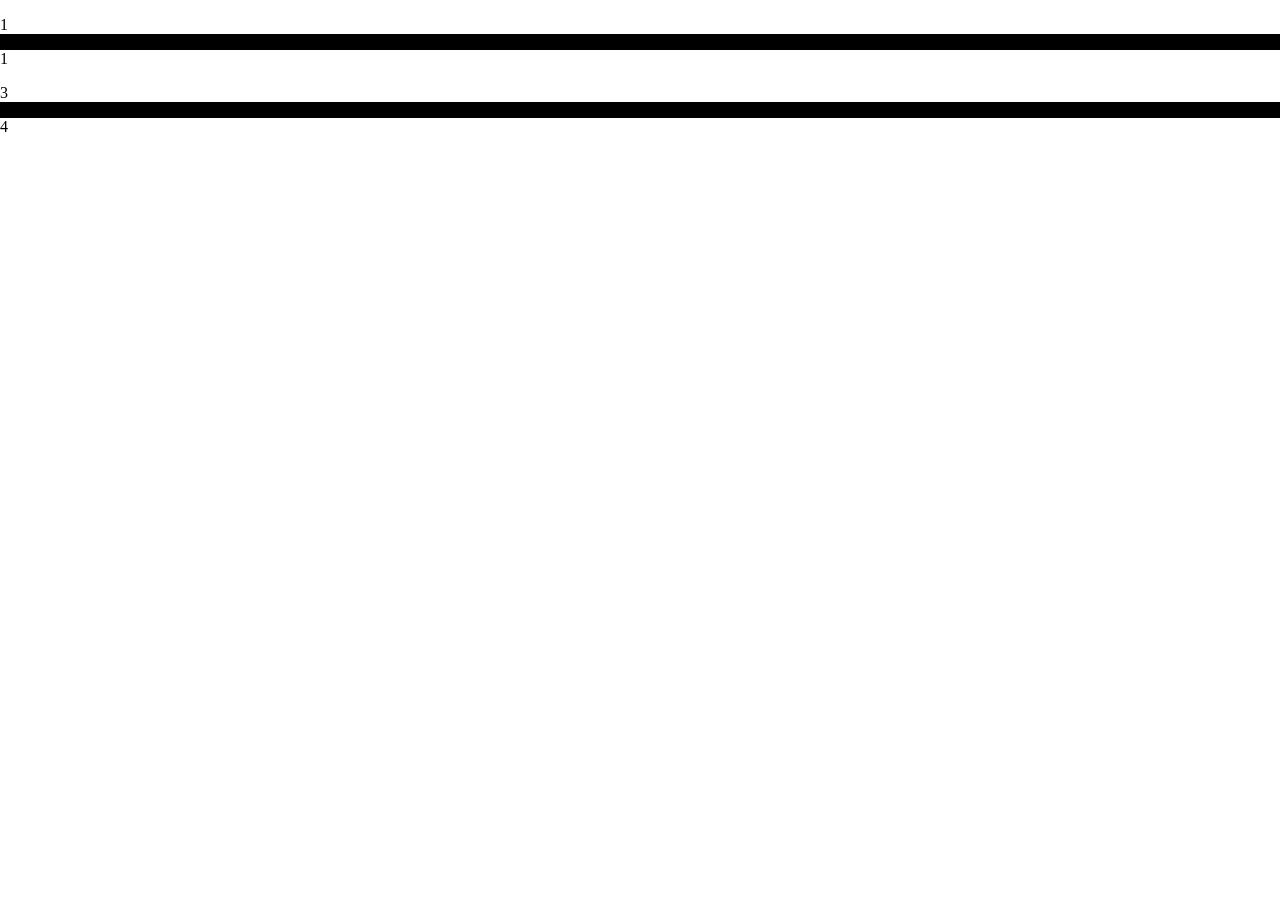
==== draggable_proj/index.html @ f072a5b4 "initial setup of draggable" ====
<!DOCTYPE html>
<html lang="en">
  <head>
    <meta charset="UTF-8" />
    <meta name="viewport" content="width=device-width, initial-scale=1.0" />
    <link rel="stylesheet" href="style.css" />
    <script src="script.js" defer></script>
    <title>Document</title>
  </head>
  <body>
    <div class="container">
      <p class="draggable" draggable="true">1</p>
      <p class="draggable" draggable="true">1</p>
    </div>
    <div class="container">
      <p class="draggable" draggable="true">3</p>
      <p class="draggable" draggable="true">4</p>
    </div>
  </body>
</html>
---- draggable_proj/style.css ----
body {
  margin: 0;
}
.container {
  background-color: black;
}

.draggable {
  background-color: #fff;
}
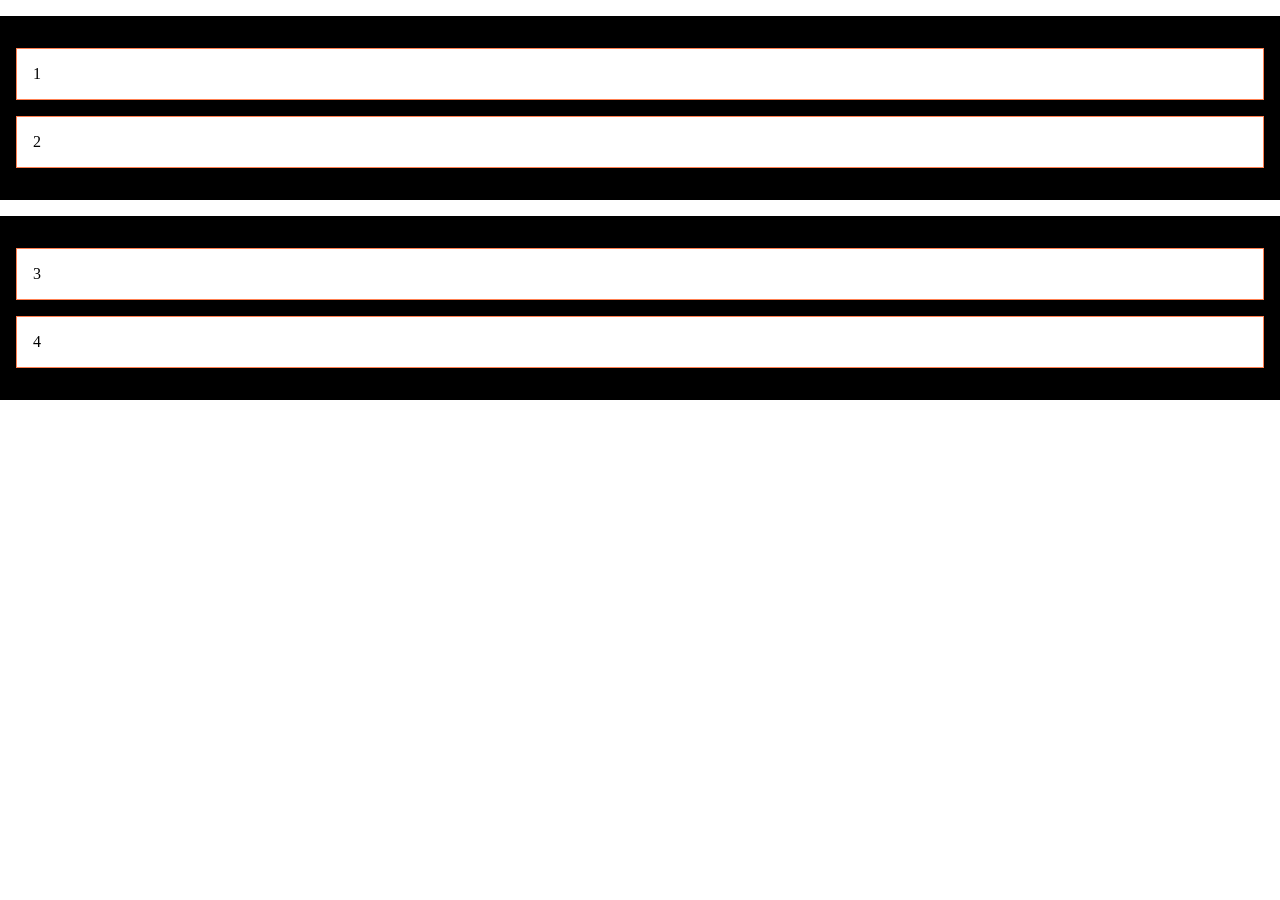
==== commit 67ae0120: "setup express" ====
--- a/draggable_proj/index.html
+++ b/draggable_proj/index.html
@@ -10,7 +10,7 @@
   <body>
     <div class="container">
       <p class="draggable" draggable="true">1</p>
-      <p class="draggable" draggable="true">1</p>
+      <p class="draggable" draggable="true">2</p>
     </div>
     <div class="container">
       <p class="draggable" draggable="true">3</p>
--- a/draggable_proj/style.css
+++ b/draggable_proj/style.css
@@ -3,8 +3,16 @@
 }
 .container {
   background-color: black;
+  padding: 1rem;
+  margin-top: 1rem;
 }
 
 .draggable {
   background-color: #fff;
+  padding: 1rem;
+  border: 1px solid coral;
+  cursor: move;
 }
+.draggable.dragging {
+  opacity: 0.5;
+}
